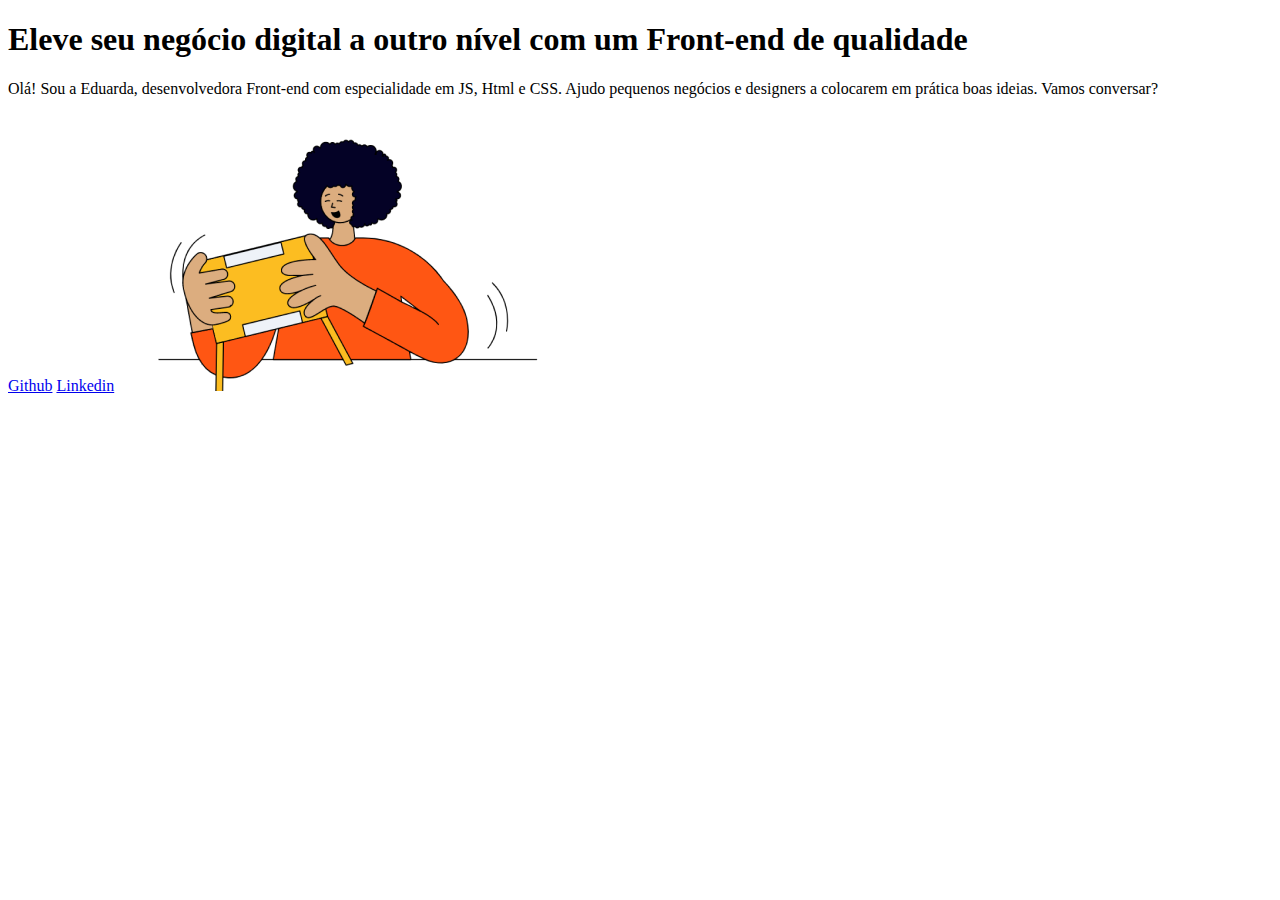
==== 02 - html&css/index.html @ f311d6f0 "basics of html" ====
<!DOCTYPE html>
<html lang="en">
<head>
    <meta charset="UTF-8">
    <meta name="viewport" content="width=device-width, initial-scale=1.0">
    <title>HTML & CSS - Treino</title>
</head>
<body>
    <header>

    </header>
    <main>
        <h1>Eleve seu negócio digital a outro nível <strong>com um Front-end de qualidade </strong></h1>
        <p>Olá! Sou a Eduarda, desenvolvedora Front-end com especialidade em JS, Html e CSS. Ajudo pequenos negócios e designers a colocarem em prática boas ideias. Vamos conversar?</p>

        <a href="https://github.com/dudaclw" target="_blank">Github</a>
        <a href="https://www.linkedin.com/eduarda-kacprzak" target="_blank">Linkedin</a>
        <img src="assets/amigo-secreto.png" alt="imagem">
        
    </main>
</body>
</html>
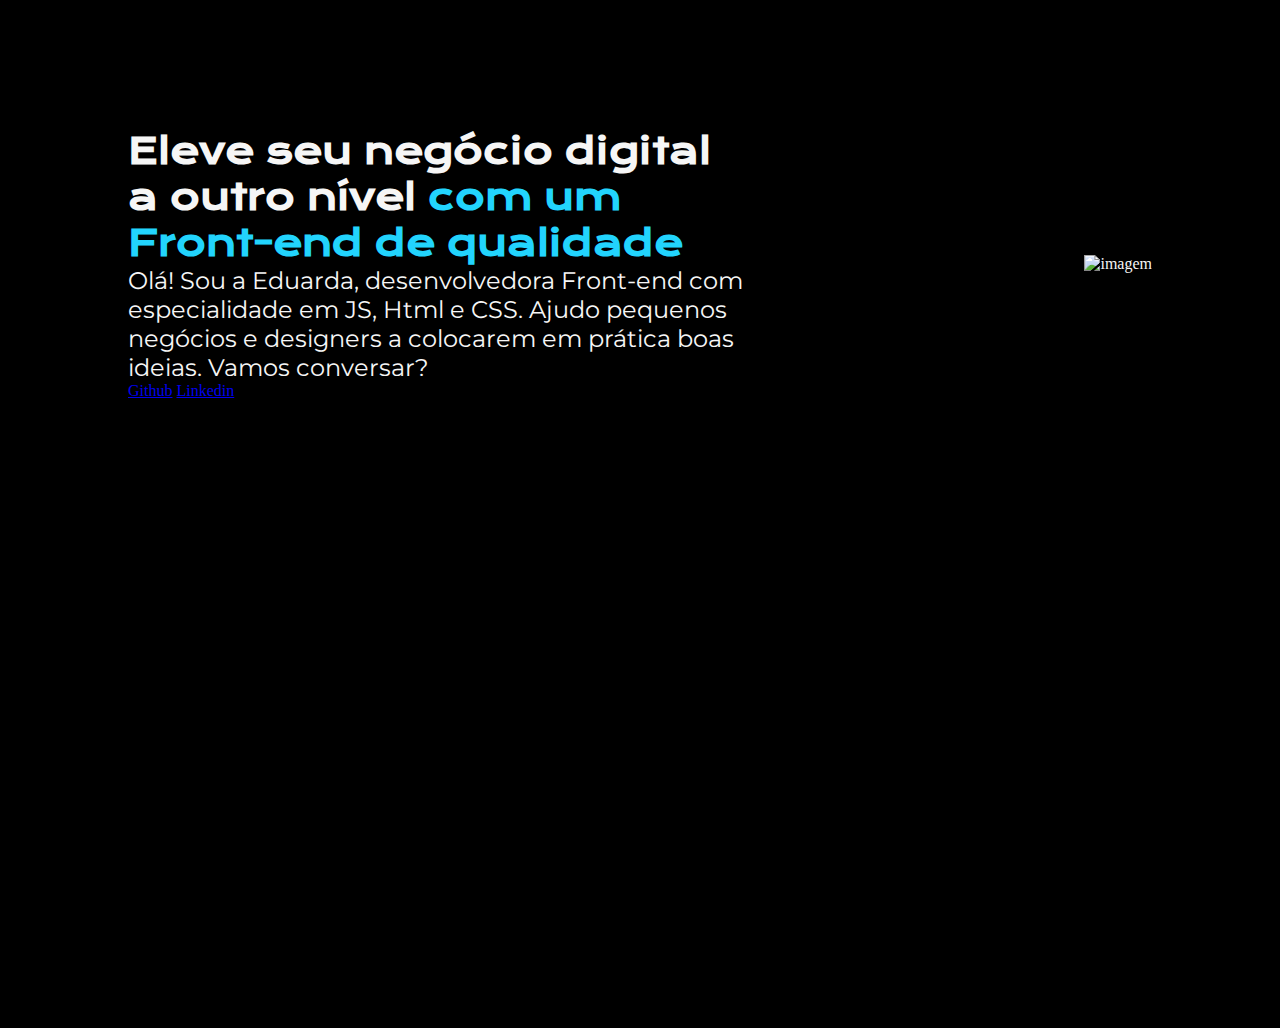
==== commit 7789c861: "adding classes" ====
--- a/02 - html&css/index.html
+++ b/02 - html&css/index.html
@@ -3,20 +3,24 @@
 <head>
     <meta charset="UTF-8">
     <meta name="viewport" content="width=device-width, initial-scale=1.0">
+    <link rel="stylesheet" href="style.css">
     <title>HTML & CSS - Treino</title>
 </head>
 <body>
     <header>
 
     </header>
-    <main>
-        <h1>Eleve seu negócio digital a outro nível <strong>com um Front-end de qualidade </strong></h1>
-        <p>Olá! Sou a Eduarda, desenvolvedora Front-end com especialidade em JS, Html e CSS. Ajudo pequenos negócios e designers a colocarem em prática boas ideias. Vamos conversar?</p>
 
-        <a href="https://github.com/dudaclw" target="_blank">Github</a>
-        <a href="https://www.linkedin.com/eduarda-kacprzak" target="_blank">Linkedin</a>
-        <img src="assets/amigo-secreto.png" alt="imagem">
-        
+    <main class="apresentacao">
+        <section class="apresentacao__conteudo">
+            <h1 class="apresentacao__conteudo__titulo">Eleve seu negócio digital a outro nível <strong class="titulo-destaque">com um Front-end de qualidade </strong></h1>
+            <p class="apresentacao__conteudo__texto">Olá! Sou a Eduarda, desenvolvedora Front-end com especialidade em JS, Html e CSS. Ajudo pequenos negócios e designers a colocarem em prática boas ideias. Vamos conversar?</p>
+            <a href="https://github.com/dudaclw" target="_blank">Github</a>
+            <a href="https://www.linkedin.com/eduarda-kacprzak" target="_blank">Linkedin</a>
+        </section>
+
+        <img src="assets/imagem.jpeg" alt="imagem">
+    
     </main>
 </body>
-</html>+</html>
--- a/02 - html&css/style.css
+++ b/02 - html&css/style.css
@@ -0,0 +1,38 @@
+@import url('https://fonts.googleapis.com/css2?family=Krona+One&family=Red+Hat+Display:ital,wght@0,300..900;1,300..900&display=swap');
+@import url('https://fonts.googleapis.com/css2?family=Krona+One&family=Montserrat:ital,wght@0,100..900;1,100..900&family=Red+Hat+Display:ital,wght@0,300..900;1,300..900&family=Roboto:ital,wght@0,100..900;1,100..900&display=swap');
+
+* {
+ margin: 0;
+ padding: 0;
+}
+
+body {
+    height: 100vh;
+    background-color: black;
+    color: #F6F6F6;
+}
+
+.titulo-destaque {
+    color: #22D4FD;
+}
+
+.apresentacao {
+    margin: 10%;
+    display: flex;
+    align-items: center;
+    justify-content: space-between;
+}
+
+.apresentacao__conteudo {
+    width: 615px;
+}
+
+.apresentacao__conteudo__titulo {
+    font-size: 36px;
+    font-family: 'Krona One', sans-serif;
+}
+
+.apresentacao__conteudo__texto {
+    font-size: 24px;
+    font-family: 'Montserrat', Courier, monospace;
+}
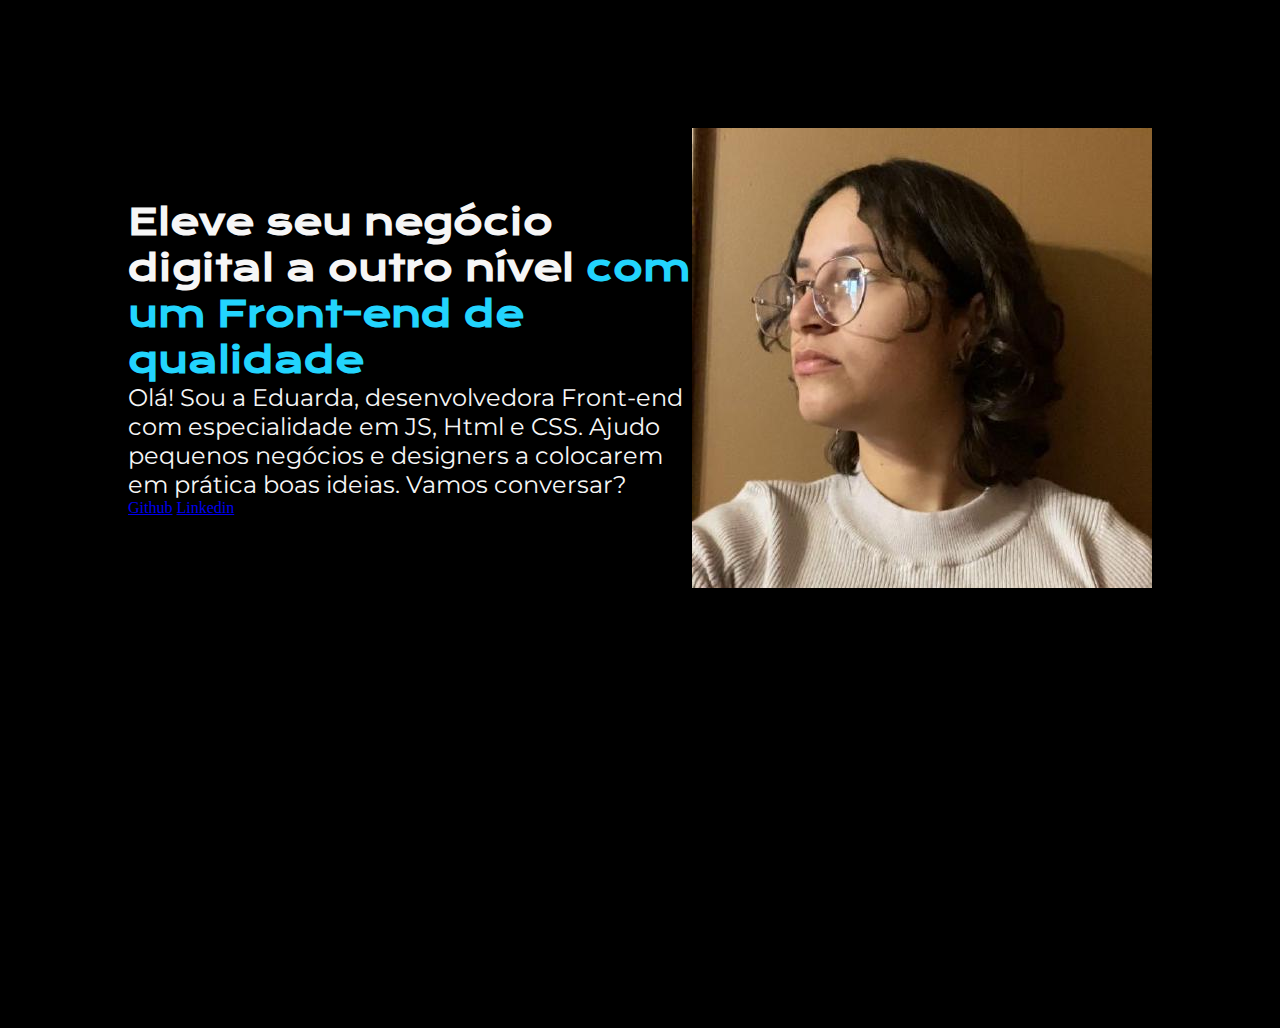
==== commit fa4d985d: "up" ====
--- a/02 - html&css/index.html
+++ b/02 - html&css/index.html
@@ -4,7 +4,7 @@
     <meta charset="UTF-8">
     <meta name="viewport" content="width=device-width, initial-scale=1.0">
     <link rel="stylesheet" href="style.css">
-    <title>HTML & CSS - Treino</title>
+    <title>HTML & CSS - Treinoo</title>
 </head>
 <body>
     <header>
